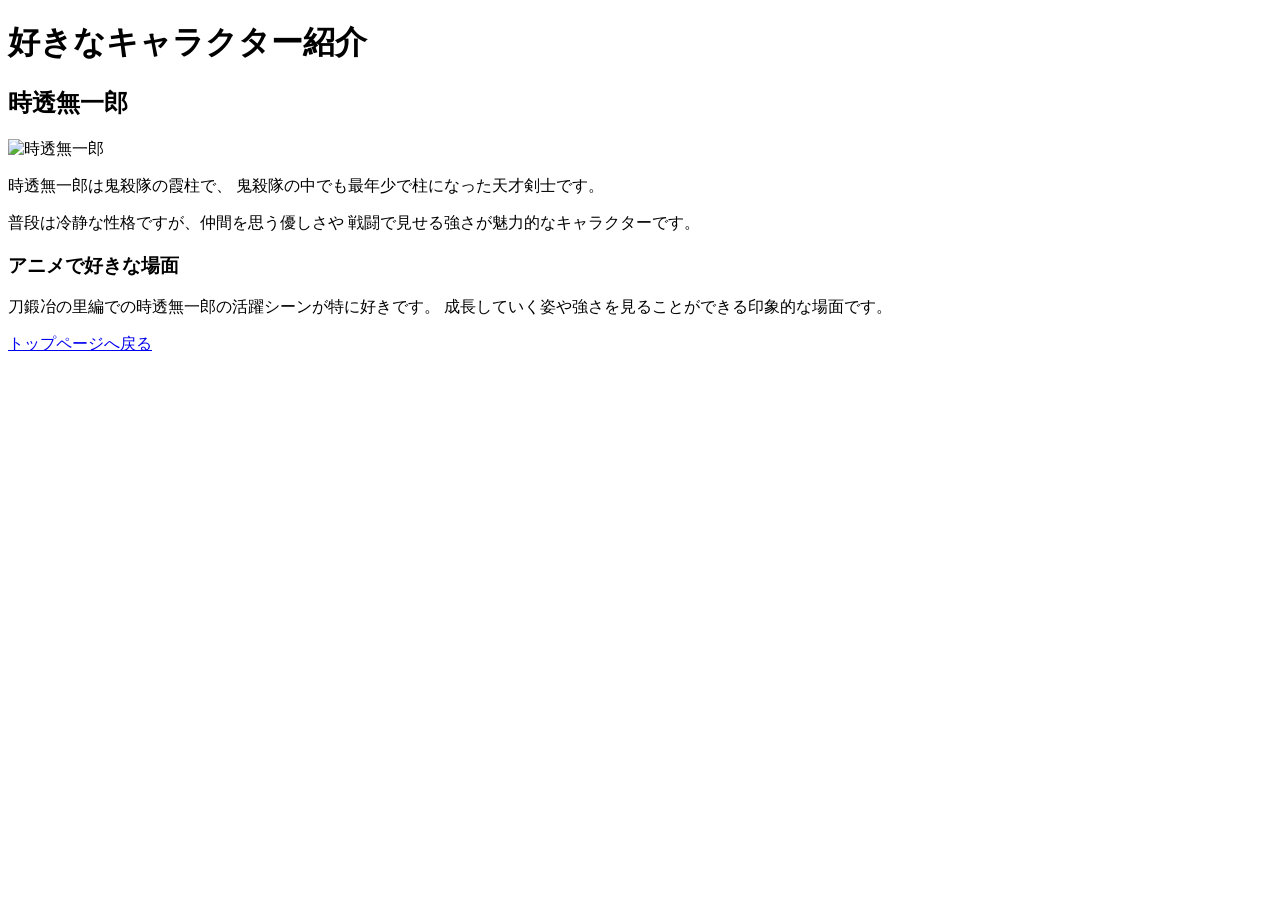
==== character.html @ 8590450a "Create character.html" ====
<!DOCTYPE html>
<html lang="ja">

<head>
<meta charset="UTF-8">
<title>好きなキャラクター紹介</title>
<link rel="stylesheet" href="style.css">
</head>

<body>

<h1>好きなキャラクター紹介</h1>

<h2>時透無一郎</h2>

<img src="image/muichiro.jpg" alt="時透無一郎">

<p>
時透無一郎は鬼殺隊の霞柱で、
鬼殺隊の中でも最年少で柱になった天才剣士です。
</p>

<p>
普段は冷静な性格ですが、仲間を思う優しさや
戦闘で見せる強さが魅力的なキャラクターです。
</p>


<h3>アニメで好きな場面</h3>

<p>
刀鍛冶の里編での時透無一郎の活躍シーンが特に好きです。
成長していく姿や強さを見ることができる印象的な場面です。
</p>


<a href="index.html">
トップページへ戻る
</a>


</body>

</html>
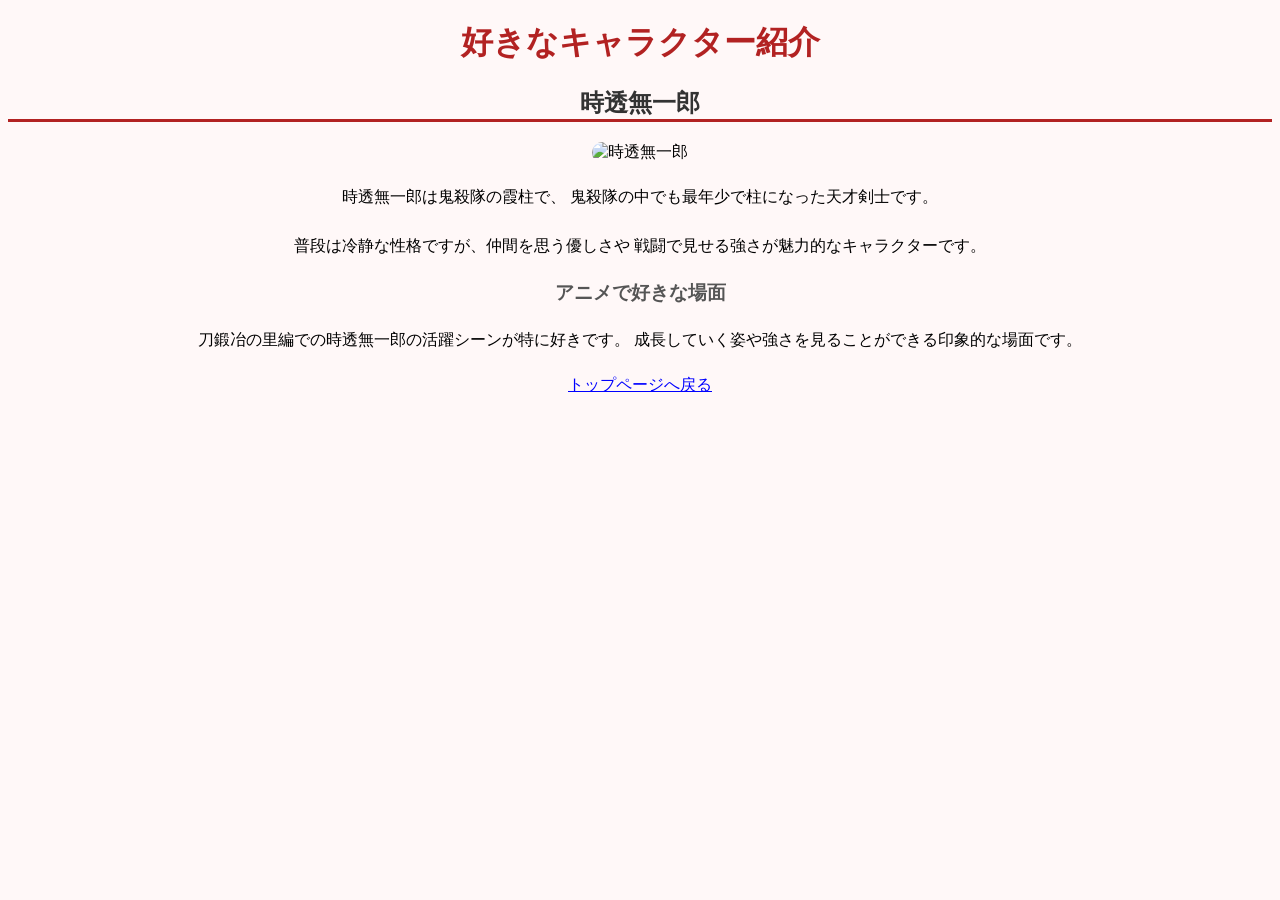
==== commit 95290ae7: "Update character.html" ====
--- a/character.html
+++ b/character.html
@@ -13,7 +13,7 @@
 
 <h2>時透無一郎</h2>
 
-<img src="image/muichiro.jpg" alt="時透無一郎">
+<img src="image/muitirou.jpg.jpg" alt="時透無一郎">
 
 <p>
 時透無一郎は鬼殺隊の霞柱で、
--- a/style.css
+++ b/style.css
@@ -0,0 +1,39 @@
+body {
+    background-color: #fff8f8;
+    font-family: sans-serif;
+    text-align: center;
+}
+
+
+h1 {
+    color: #b22222;
+}
+
+
+h2 {
+    color: #333;
+    border-bottom: 3px solid #b22222;
+}
+
+
+h3 {
+    color: #555;
+}
+
+
+p {
+    width: 70%;
+    margin: 20px auto;
+    line-height: 1.8;
+}
+
+
+img {
+    width: 300px;
+    border-radius: 15px;
+}
+
+
+a {
+    color: blue;
+}
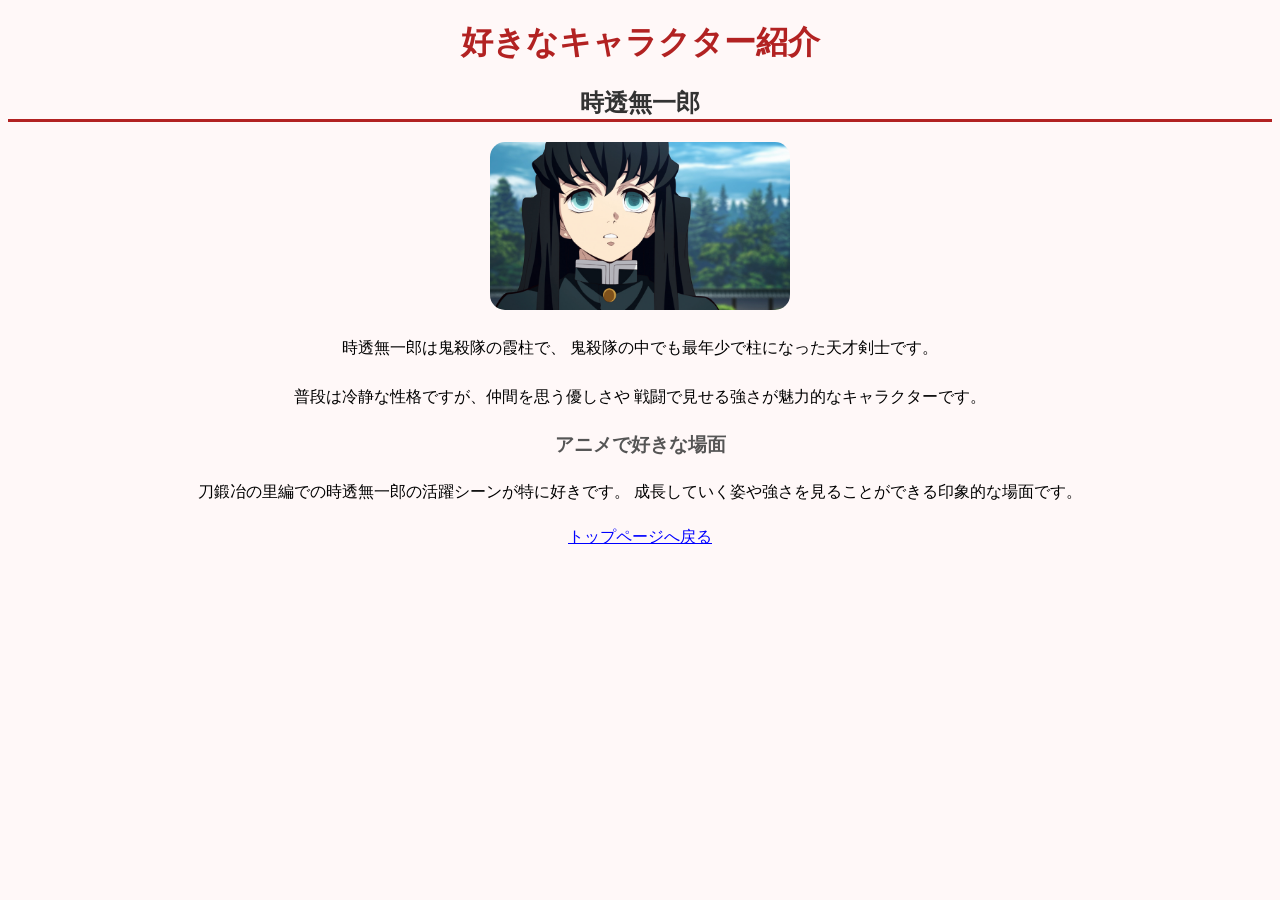
==== commit 6e032c5f: "Update character.html" ====
--- a/character.html
+++ b/character.html
@@ -13,7 +13,7 @@
 
 <h2>時透無一郎</h2>
 
-<img src="image/muitirou.jpg.jpg" alt="時透無一郎">
+<img src="image/muitirou.jpg" alt="時透無一郎">
 
 <p>
 時透無一郎は鬼殺隊の霞柱で、
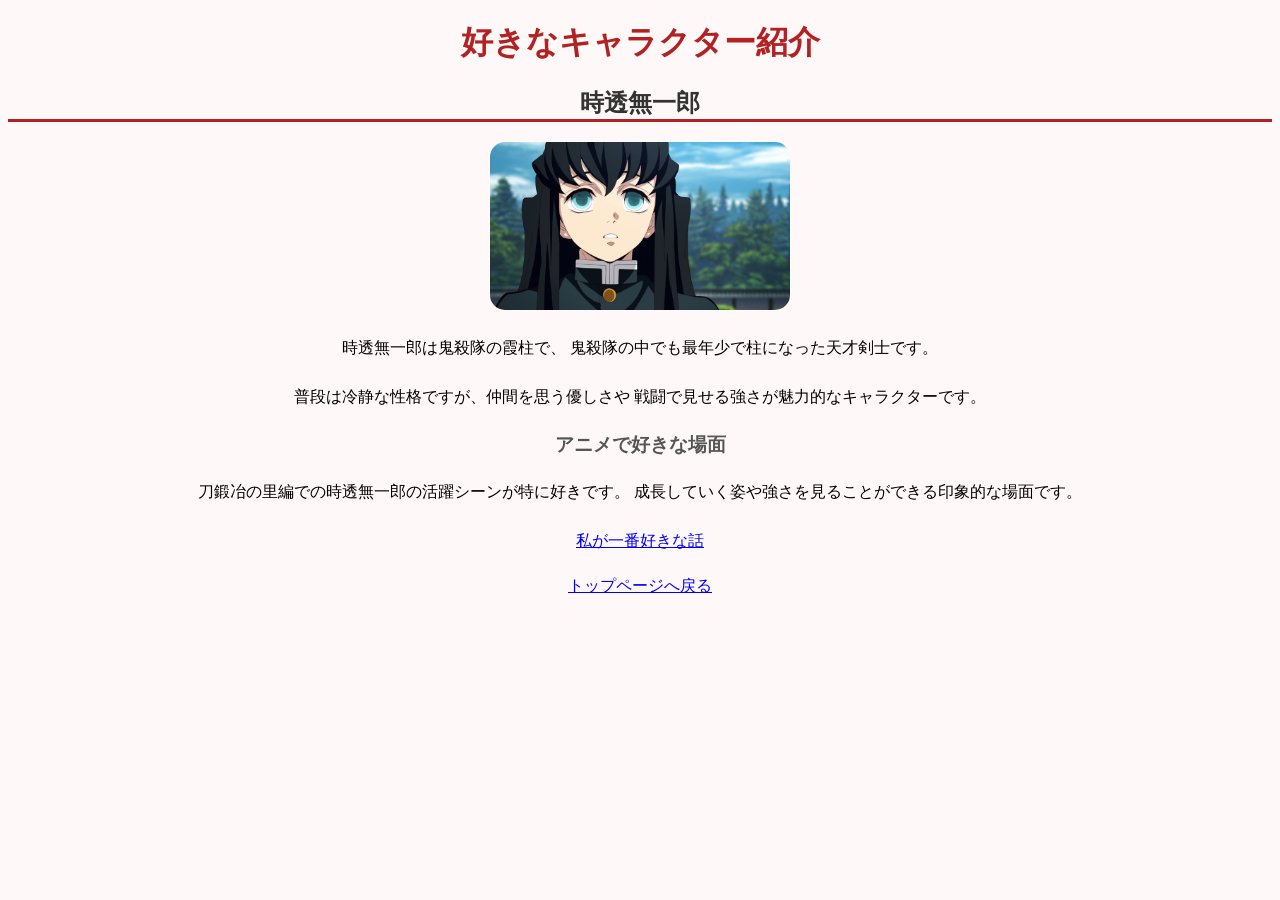
==== commit fc0aaa14: "Update character.html" ====
--- a/character.html
+++ b/character.html
@@ -33,7 +33,13 @@
 成長していく姿や強さを見ることができる印象的な場面です。
 </p>
 
+<p>
+<a href="https://kimetsu.com/anime/katanakajinosatohen/story/?id=ep09" target="_blank">
+私が一番好きな話
+</a>
+</p>
 
+  
 <a href="index.html">
 トップページへ戻る
 </a>
